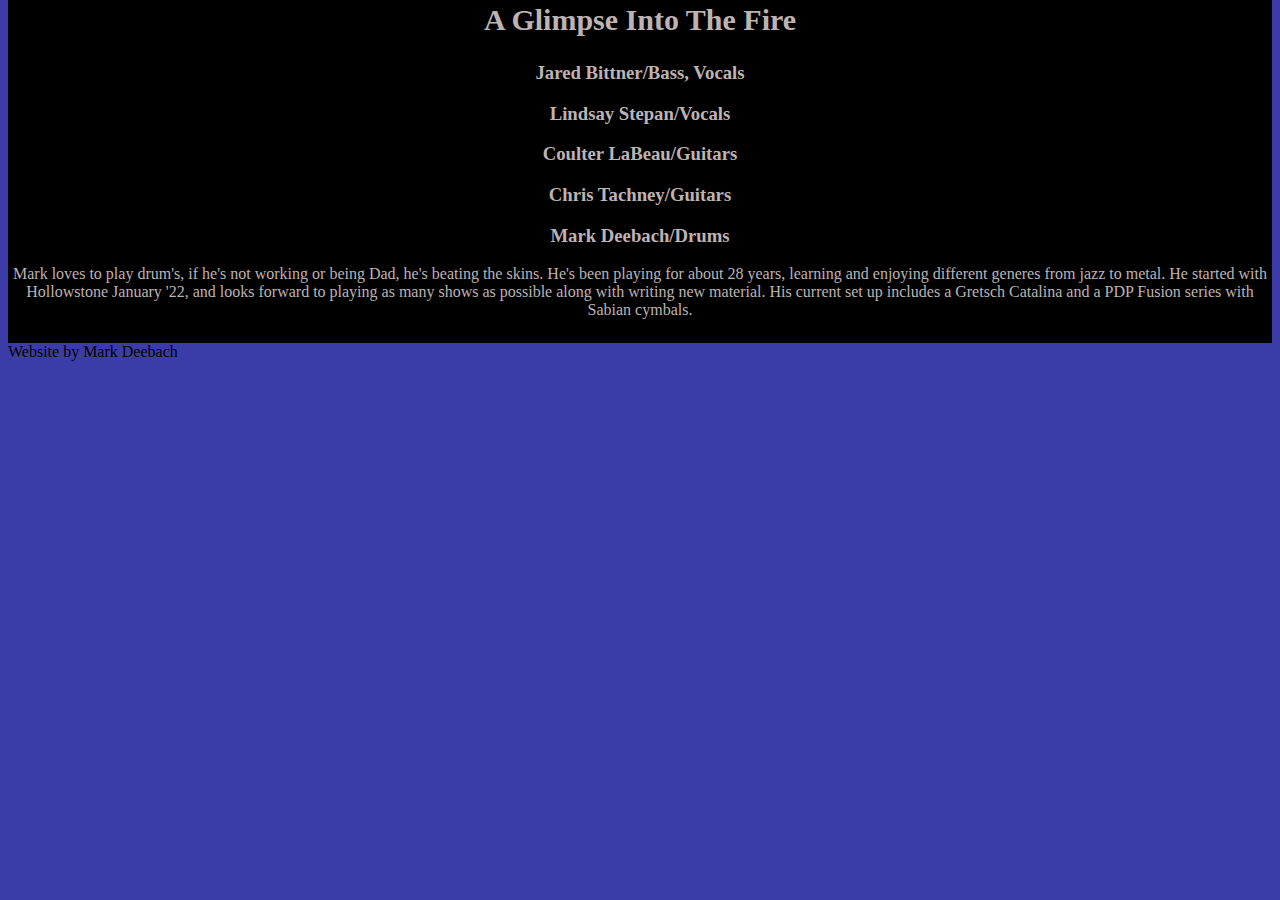
==== bio.html @ 05b63e2d "Added Bio sub-page and Merch sub-page" ====
<!DOCTYPE html>
<html lang="en-us">
  <head>
    <meta charset="UTF-8" />
    <meta name="viewport" content="width=device-width, initial-scale=1" />
    <link rel="stylesheet" href="style.css"/>
  <title>Glimpse</title>
  </head>
<Body>
    <header>
      <img src="Hollowstonelogo3.jpg" alt="Hollowstone logo 3" width="100%" height="600">
    </header>
<!--The Bands Bio-->
    <section class="bio">
      <div id="bio's">
        <h2>A Glimpse Into The Fire</h2>
          <h3>Jared Bittner/Bass, Vocals</h3>
              <p></p>
          <h3>Lindsay Stepan/Vocals</h3>
              <p></p>
          <h3>Coulter LaBeau/Guitars</h3>
              <p></p>
          <h3>Chris Tachney/Guitars</h3>
              <p></p>
          <h3>Mark Deebach/Drums</h3>
              <p>
                  Mark loves to play drum's, if he's not working or being Dad, he's beating the skins.  He's been playing for about 28 years, learning and enjoying different generes from jazz to metal.  He started with Hollowstone January '22, and looks forward to playing as many shows as possible along with writing new material. His current set up includes a Gretsch Catalina and a PDP Fusion series with Sabian cymbals.
              </p>
      </div>
    </section>
    <footer>Website by Mark Deebach</footer>
</Body>
---- style.css ----
/* Body style */
body {
    background-color: rgb(60, 60, 168);
}
/* Navigation style */
nav {
    width: 94%;
    display: inline-block;
    position: relative;
    padding: 3%;
    background-color: black;
}
nav a { 
    color: rgb(190, 179, 179);
    text-decoration: none;
    font-size: 30px;
    text-align: center;
    padding: 40px;
}
/* Schedule style */
#schedule {
    width: 100%px;
    height: 300px;
    display:block;
    position: relative;
    top: -25px;
    background-color: black;
}
#schedule h3 {
    display: block;
    position: relative;
    padding-top: 5px;
    text-align: center;
    font-size: 30px;
    color: rgb(190, 179, 179);
}
#schedule ul {
    padding: 10px;
    font-weight: bold;
    font-style: italic;
    position: relative;
    top: 0px;
    color:rgb(190, 179, 179);
}
/* Media block style */
.media {
    width: 100%px;
    height: 300px;
    text-align: center;
    display:block;
    position: relative;
    top: -39px;
    background-color: black;
}
.media h2 {
    color:rgb(190, 179, 179);
    font-weight: bold;
    padding-top: 43px;
}
/* Band Bio style */
.bio {
    width: 100%px;
    height: 350px;
    display: block;
    position: relative;
    margin-top: -58px;
    text-align: center;
    background-color: black;
}
.bio h2 {
    font-size: 30px;
    color:rgb(190, 179, 179);
    padding-top: 10px;
}
.bio h3 {
    color:rgb(190, 179, 179);
}
.bio p {
    color:rgb(190, 179, 179);
}
/* Merchandise */
.merch {
    background-color: black;
    width: 100%px;
    height: 700px;
    display: block;
    position: relative;
    top: -78px;
    text-align: center;
}
.merch h1 {
    font-size: 100px;
    color:rgb(190, 179, 179);
    padding-top: 8px;
}
/* Contact style */
.contact {
    font-size: 20px;
    text-align: center;
    color:rgb(190, 179, 179);
    width: 100%;
    height: 200px;
    display: inline-block;
    position: relative;
    top: -72px;
    background-color: black;
}
.contact a {
    color:rgb(190, 179, 179);
    text-decoration: none;
}
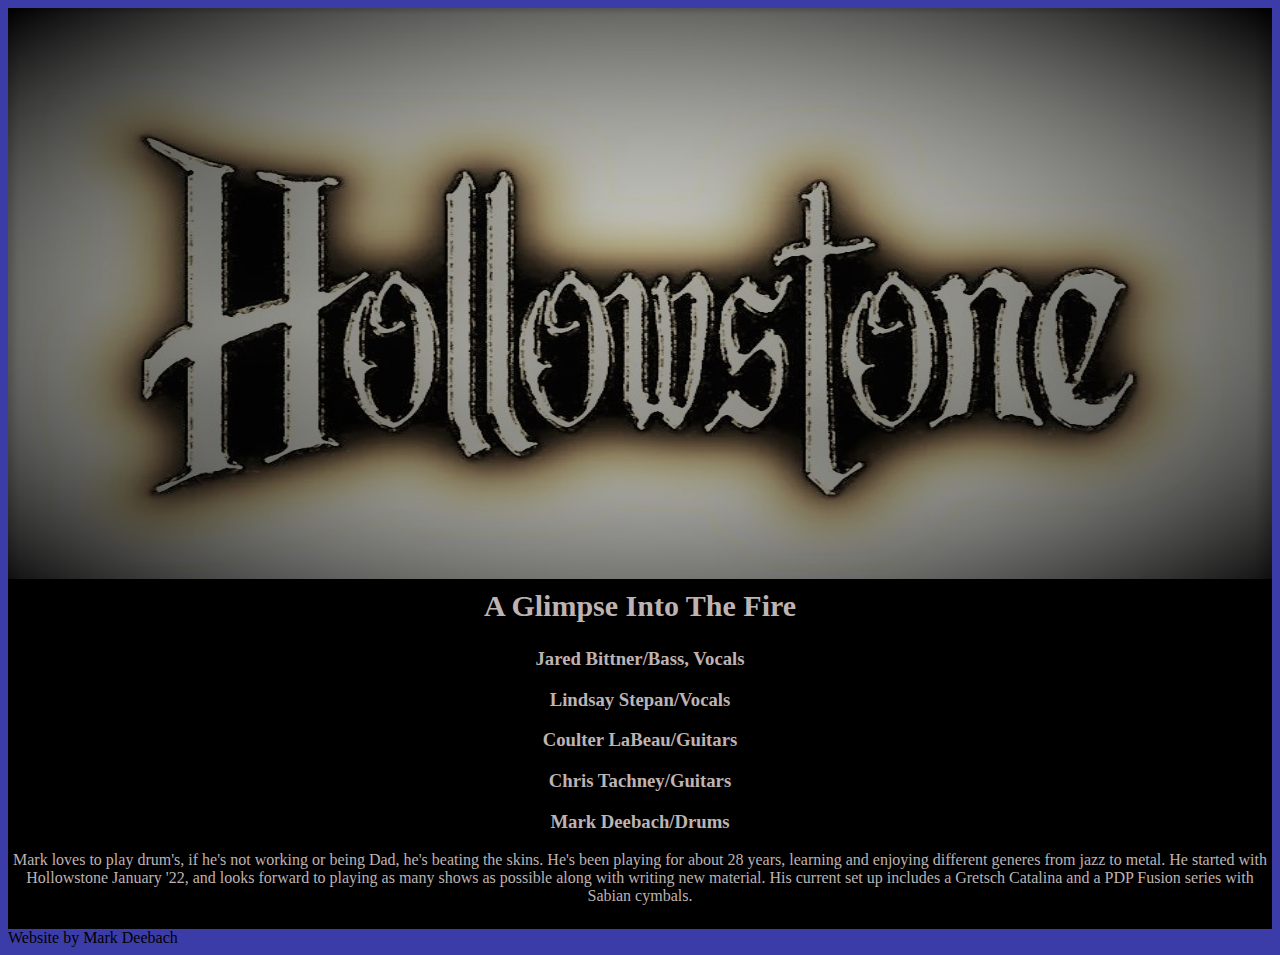
==== commit a3d7926c: "Added 1 font-face rule" ====
--- a/bio.html
+++ b/bio.html
@@ -8,7 +8,7 @@
   </head>
 <Body>
     <header>
-      <img src="Hollowstonelogo3.jpg" alt="Hollowstone logo 3" width="100%" height="600">
+      <img src="Hollowstoneplogo2a.jpg" alt="Hollowstone logo 3" width="100%" height="600">
     </header>
 <!--The Bands Bio-->
     <section class="bio">
--- a/style.css
+++ b/style.css
@@ -1,4 +1,8 @@
 /* Body style */
+@font-face {
+    font-family: myFirstFont;
+    src: url("Angel wish.ttf") format("truetype");
+}
 body {
     background-color: rgb(60, 60, 168);
 }
@@ -58,6 +62,7 @@
     padding-top: 43px;
 }
 /* Band Bio style */
+
 .bio {
     width: 100%px;
     height: 350px;
@@ -79,7 +84,7 @@
     color:rgb(190, 179, 179);
 }
 /* Merchandise */
-.merch {
+.container-merch {
     background-color: black;
     width: 100%px;
     height: 700px;
@@ -88,10 +93,21 @@
     top: -78px;
     text-align: center;
 }
-.merch h1 {
-    font-size: 100px;
-    color:rgb(190, 179, 179);
+.gear {
+    position: absolute;
+    top: 50%;
+    left: 50%;
+    transform: translate(-50%, -50%);
+    font-family: myFirstFont;
+}
+.container-merch h1 {
+    font-size: 10px;
+    color:rgb(0, 0, 0);
     padding-top: 8px;
+}
+#merchandise .gear h1 {
+    font-size: 250px;
+    text-shadow: 0px 0px 40px rgb(235, 222, 222);
 }
 /* Contact style */
 .contact {
@@ -102,7 +118,7 @@
     height: 200px;
     display: inline-block;
     position: relative;
-    top: -72px;
+    top: -100px;
     background-color: black;
 }
 .contact a {
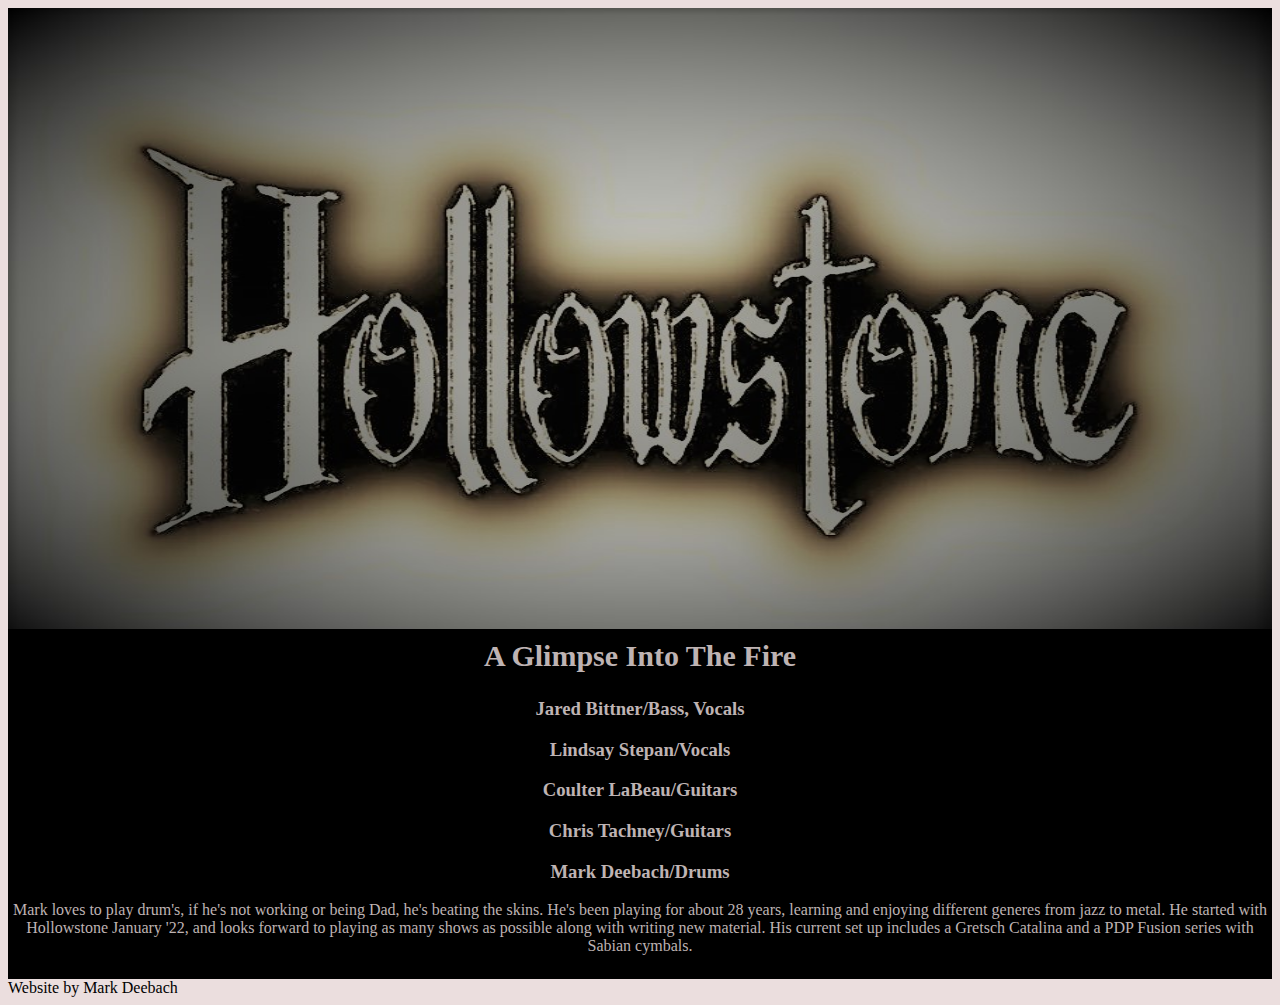
==== commit eea2d01b: "Update push" ====
--- a/bio.html
+++ b/bio.html
@@ -8,7 +8,7 @@
   </head>
 <Body>
     <header>
-      <img src="Hollowstoneplogo2a.jpg" alt="Hollowstone logo 3" width="100%" height="600">
+      <img src="Hollowstoneplogo2a.jpg" alt="Hollowstone logo 3" class="responsive">
     </header>
 <!--The Bands Bio-->
     <section class="bio">
--- a/style.css
+++ b/style.css
@@ -1,25 +1,44 @@
+
 /* Body style */
+* {
+    box-sizing: border-box;
+}
+@media  screen and (max-width: 600px) {
+    .nav {
+        float: none;
+        width: 100%;
+    }
+    
+}
 @font-face {
     font-family: myFirstFont;
     src: url("Angel wish.ttf") format("truetype");
 }
 body {
-    background-color: rgb(60, 60, 168);
+    background-color: rgb(235, 222, 222);
+}
+/* Header style */
+.responsive {
+    width: 100%;
+    height: 650px;
 }
 /* Navigation style */
 nav {
-    width: 94%;
+    width: 100%;
     display: inline-block;
+    justify-content: center;
     position: relative;
     padding: 3%;
     background-color: black;
 }
 nav a { 
+    float: left;
+    display: block;
     color: rgb(190, 179, 179);
+    font-size: 30px;
+    text-align: center;
+    padding: 40px;
     text-decoration: none;
-    font-size: 30px;
-    text-align: center;
-    padding: 40px;
 }
 /* Schedule style */
 #schedule {
@@ -109,6 +128,97 @@
     font-size: 250px;
     text-shadow: 0px 0px 40px rgb(235, 222, 222);
 }
+.flex-container {
+    background-color:rgb(190, 179, 179);
+    display: flex;
+    justify-content: center;
+    flex-wrap: wrap;
+}
+.flex-container div {
+    background-color: black;
+    color: blue;
+    border: 3px solid red;
+    border-radius: 20px;
+    width: 100px;
+    margin: 100px;
+    justify-content: center;
+    line-height: 75px;
+    font-size: 100px;
+    
+}
+/* Gallery style */
+.gallery-container  {
+    background-color: black;
+    display: block;
+    text-align: center;
+    position: relative;
+    padding-top: 40px;
+    padding-bottom: 25px;
+}
+.gallery-container .gallery-header h1 {
+    font-size: 200px;
+    font-family: myFirstFont;
+    text-shadow: 0px 0px 40px rgb(235, 222, 222);
+}
+/* Slideshow Container */
+.slideshow-container {
+    background-color: black;
+    max-width: 1000px;
+    position: relative;
+    margin: auto;
+}
+.mySlides {
+    display: none;
+}
+.prev, .next {
+    cursor: pointer;
+    position: absolute;
+    top: 50%;
+    width: auto;
+    margin-top: -22px;
+    padding: 16px;
+    color: white;
+    font-weight: bold;
+    font-size: 18px;
+    transition: 0.6s ease;
+    border-radius: 0 3px 3px 0;
+    user-select: none;
+}
+.next {
+    right: 0;
+    border-radius: 3px 0 0 3px;
+}
+.prev:hover, .next:hover {
+    background-color: rgba(0,0,0,0.8);
+}
+.numbertext {
+    color: black;
+    font-size: 12px;
+    padding: 8px 12px;
+    position: absolute;
+    top: 0;
+}
+.dot {
+    cursor: pointer;
+    height: 15px;
+    width: 15px;
+    margin: 0 2px;
+    background-color: #bbb;
+    border-radius: 50%;
+    display: inline-block;
+    transition: background-color 0.6s ease;
+}
+.active, .dot:hover {
+    background-color: #717171;
+}
+.fade {
+    animation-name: fade;
+    animation-duration: 1.5s;
+}
+@keyframes fade {
+    from {opacity: .4}
+    to {opacity: 1}
+}
 /* Contact style */
 .contact {
     font-size: 20px;
